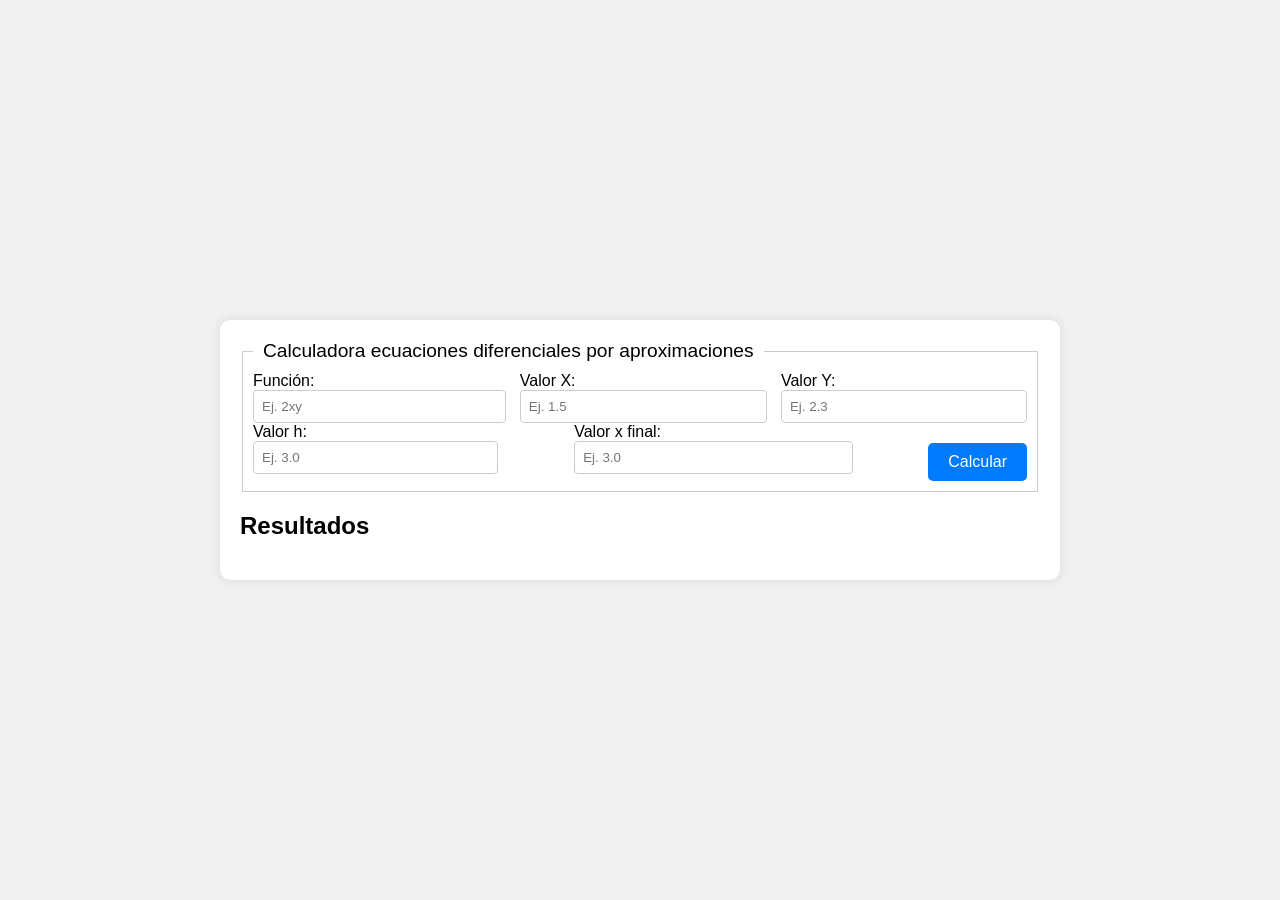
==== src/index.html @ 0a54bd7b "first commit" ====
<!doctype html>
<html lang="en">
  <head>
    <meta charset="UTF-8" />
    <link rel="stylesheet" href="styles.css" />
    <meta name="viewport" content="width=device-width, initial-scale=1.0" />
    <title>Tauri App</title>
    <script type="module" src="/main.js" defer></script>
    <style>
      /* Agregar estilos aquí si es necesario */
      table {
        width: 100%;
        border-collapse: collapse;
      }
      th, td {
        border: 1px solid #ddd;
        padding: 8px;
        text-align: left;
      }
      th {
        background-color: #f2f2f2;
      }
    </style>
  </head>

  <body>
    <main>
      <form id="calculationForm">
        <fieldset>
          <legend>Calculadora ecuaciones diferenciales por aproximaciones</legend>
          <div>
            <label for="funcLbl">Función:</label>
            <input type="text" id="funcLbl" name="funcLbl" placeholder="Ej. 2xy" required>
          </div>
          <div>
            <label for="xLbl">Valor X:</label>
            <input type="text" id="xLbl" name="xLbl" placeholder="Ej. 1.5" required>
          </div>
          <div>
            <label for="yLbl">Valor Y:</label>
            <input type="text" id="yLbl" name="yLbl" placeholder="Ej. 2.3" required>
          </div>
          <div>
            <label for="hLbl">Valor h:</label>
            <input type="text" id="hLbl" name="hLbl" placeholder="Ej. 3.0" required>
          </div>
          <div>
            <label for="xFLbl">Valor x final:</label>
            <input type="text" id="xFLbl" name="xFLbl" placeholder="Ej. 3.0" required>
          </div>
          <button type="button" id="calcularButton">Calcular</button>
        </fieldset>
      </form>

      <section id="results">
        <h2>Resultados</h2>
        <div id="error"></div>
        <div id="eulerResults">
          <div id="eulerOutput"></div>
        </div>
        <div id="eulerMejoradoResults">
          <div id="eulerMejoradoOutput"></div>
        </div>
        <div id="rungeKuttaResults">
          <div id="rungeKuttaOutput"></div>
        </div>
      </section>
    </main>
  </body>
</html>
---- src/styles.css ----
body {
  font-family: Arial, sans-serif;
  margin: 0;
  padding: 0;
  background-color: #f0f0f0;
  display: flex;
  justify-content: center;
  align-items: center;
  height: 100vh;
}

main {
  width: 90%;
  max-width: 800px;
  background-color: #fff;
  padding: 20px;
  border-radius: 10px;
  box-shadow: 0 0 10px rgba(0, 0, 0, 0.1);
  margin: auto;
}

fieldset {
  border: 1px solid #ccc;
  padding: 10px;
  margin-bottom: 20px;
  display: flex;
  flex-wrap: wrap;
  justify-content: space-between;
}

legend {
  font-size: 1.2em;
  padding: 0 10px;
}

.input-group {
  display: flex;
  flex-direction: column;
  margin: 10px;
  flex: 1 1 45%; /* Cada grupo de entrada ocupa hasta el 45% del ancho disponible */
  min-width: 200px;
}

label {
  margin-bottom: 5px;
}

input[type="text"] {
  padding: 8px;
  border: 1px solid #ccc;
  border-radius: 4px;
  width: 100%;
  box-sizing: border-box;
}

button {
  display: inline-block;
  padding: 10px 20px;
  font-size: 1em;
  color: #fff;
  background-color: #007bff;
  border: none;
  border-radius: 5px;
  cursor: pointer;
  margin-top: 20px;
}

button:hover {
  background-color: #0056b3;
}

/* Estilos para los detalles desplegables */
.collapsible {
  margin-bottom: 10px;
}

.collapsible h3 {
  cursor: pointer;
  font-size: 1.1em;
  margin: 0;
  padding: 10px;
  background-color: #f1f1f1;
  border: 1px solid #ddd;
  border-radius: 5px;
}

.content {
  display: none;
  overflow-x: auto;
  padding: 10px;
}

table {
  width: 100%;
  border-collapse: collapse;
}

th, td {
  border: 1px solid #ddd;
  padding: 8px;
  text-align: left;
}

th {
  background-color: #f4f4f4;
}

/* Mostrar contenido desplegable cuando se necesita */
.show {
  display: block;
}
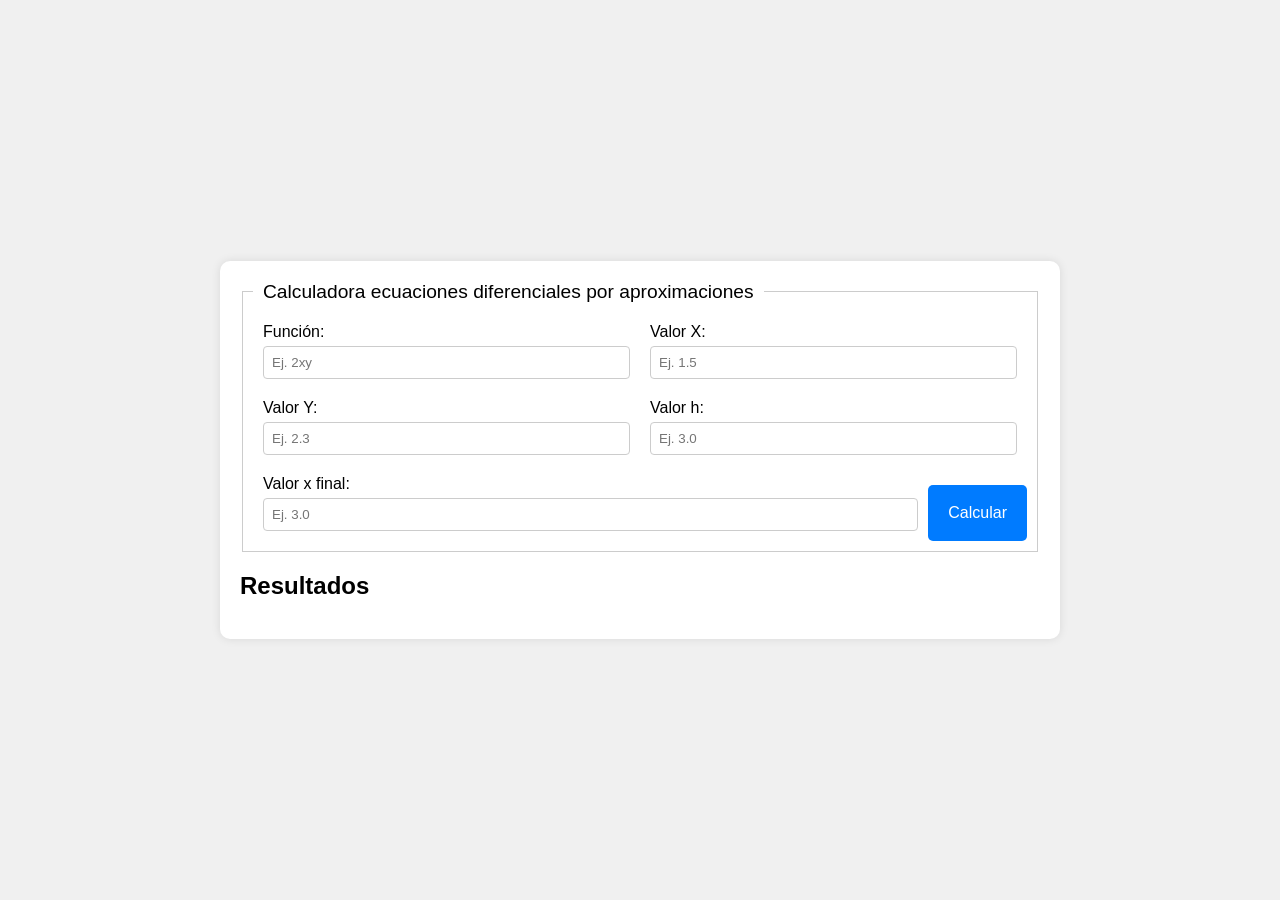
==== commit 929c4130: "Arreglar ocupar todo el espacio" ====
--- a/src/index.html
+++ b/src/index.html
@@ -1,71 +1,53 @@
 <!doctype html>
 <html lang="en">
-  <head>
-    <meta charset="UTF-8" />
-    <link rel="stylesheet" href="styles.css" />
-    <meta name="viewport" content="width=device-width, initial-scale=1.0" />
-    <title>Tauri App</title>
-    <script type="module" src="/main.js" defer></script>
-    <style>
-      /* Agregar estilos aquí si es necesario */
-      table {
-        width: 100%;
-        border-collapse: collapse;
-      }
-      th, td {
-        border: 1px solid #ddd;
-        padding: 8px;
-        text-align: left;
-      }
-      th {
-        background-color: #f2f2f2;
-      }
-    </style>
-  </head>
-
-  <body>
-    <main>
-      <form id="calculationForm">
-        <fieldset>
-          <legend>Calculadora ecuaciones diferenciales por aproximaciones</legend>
-          <div>
-            <label for="funcLbl">Función:</label>
-            <input type="text" id="funcLbl" name="funcLbl" placeholder="Ej. 2xy" required>
-          </div>
-          <div>
-            <label for="xLbl">Valor X:</label>
-            <input type="text" id="xLbl" name="xLbl" placeholder="Ej. 1.5" required>
-          </div>
-          <div>
-            <label for="yLbl">Valor Y:</label>
-            <input type="text" id="yLbl" name="yLbl" placeholder="Ej. 2.3" required>
-          </div>
-          <div>
-            <label for="hLbl">Valor h:</label>
-            <input type="text" id="hLbl" name="hLbl" placeholder="Ej. 3.0" required>
-          </div>
-          <div>
-            <label for="xFLbl">Valor x final:</label>
-            <input type="text" id="xFLbl" name="xFLbl" placeholder="Ej. 3.0" required>
-          </div>
-          <button type="button" id="calcularButton">Calcular</button>
-        </fieldset>
-      </form>
-
-      <section id="results">
-        <h2>Resultados</h2>
-        <div id="error"></div>
-        <div id="eulerResults">
-          <div id="eulerOutput"></div>
+<head>
+  <meta charset="UTF-8" />
+  <link rel="stylesheet" href="styles.css" />
+  <meta name="viewport" content="width=device-width, initial-scale=1.0" />
+  <title>Tauri App</title>
+  <script type="module" src="/main.js" defer></script>
+</head>
+<body>
+  <main>
+    <form id="calculationForm">
+      <fieldset>
+        <legend>Calculadora ecuaciones diferenciales por aproximaciones</legend>
+        <div class="input-group">
+          <label for="funcLbl">Función:</label>
+          <input type="text" id="funcLbl" name="funcLbl" placeholder="Ej. 2xy" required>
         </div>
-        <div id="eulerMejoradoResults">
-          <div id="eulerMejoradoOutput"></div>
+        <div class="input-group">
+          <label for="xLbl">Valor X:</label>
+          <input type="text" id="xLbl" name="xLbl" placeholder="Ej. 1.5" required>
         </div>
-        <div id="rungeKuttaResults">
-          <div id="rungeKuttaOutput"></div>
+        <div class="input-group">
+          <label for="yLbl">Valor Y:</label>
+          <input type="text" id="yLbl" name="yLbl" placeholder="Ej. 2.3" required>
         </div>
-      </section>
-    </main>
-  </body>
+        <div class="input-group">
+          <label for="hLbl">Valor h:</label>
+          <input type="text" id="hLbl" name="hLbl" placeholder="Ej. 3.0" required>
+        </div>
+        <div class="input-group">
+          <label for="xFLbl">Valor x final:</label>
+          <input type="text" id="xFLbl" name="xFLbl" placeholder="Ej. 3.0" required>
+        </div>
+        <button type="button" id="calcularButton">Calcular</button>
+      </fieldset>
+    </form>
+    <section id="results">
+      <h2>Resultados</h2>
+      <div id="error"></div>
+      <div id="eulerResults">
+        <div id="eulerOutput"></div>
+      </div>
+      <div id="eulerMejoradoResults">
+        <div id="eulerMejoradoOutput"></div>
+      </div>
+      <div id="rungeKuttaResults">
+        <div id="rungeKuttaOutput"></div>
+      </div>
+    </section>
+  </main>
+</body>
 </html>
-
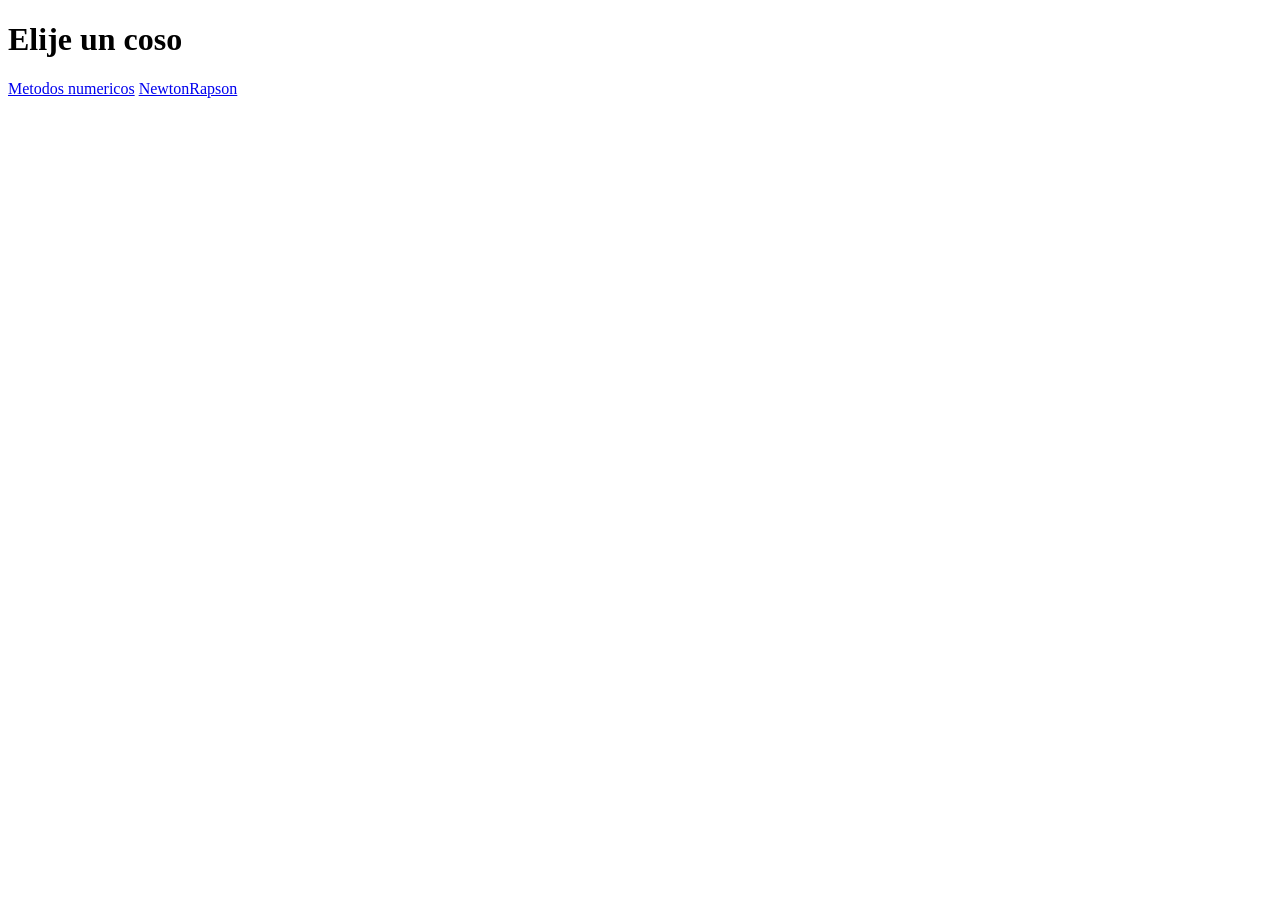
==== commit d5353833: "Separar en dos menus para metodo newton-rapson" ====
--- a/src/index.html
+++ b/src/index.html
@@ -1,53 +1,17 @@
-<!doctype html>
+<!DOCTYPE html>
 <html lang="en">
 <head>
-  <meta charset="UTF-8" />
-  <link rel="stylesheet" href="styles.css" />
-  <meta name="viewport" content="width=device-width, initial-scale=1.0" />
-  <title>Tauri App</title>
-  <script type="module" src="/main.js" defer></script>
+    <meta charset="UTF-8">
+    <meta name="viewport" content="width=device-width, initial-scale=1.0">
+    <title>Document</title>
 </head>
 <body>
-  <main>
-    <form id="calculationForm">
-      <fieldset>
-        <legend>Calculadora ecuaciones diferenciales por aproximaciones</legend>
-        <div class="input-group">
-          <label for="funcLbl">Función:</label>
-          <input type="text" id="funcLbl" name="funcLbl" placeholder="Ej. 2xy" required>
-        </div>
-        <div class="input-group">
-          <label for="xLbl">Valor X:</label>
-          <input type="text" id="xLbl" name="xLbl" placeholder="Ej. 1.5" required>
-        </div>
-        <div class="input-group">
-          <label for="yLbl">Valor Y:</label>
-          <input type="text" id="yLbl" name="yLbl" placeholder="Ej. 2.3" required>
-        </div>
-        <div class="input-group">
-          <label for="hLbl">Valor h:</label>
-          <input type="text" id="hLbl" name="hLbl" placeholder="Ej. 3.0" required>
-        </div>
-        <div class="input-group">
-          <label for="xFLbl">Valor x final:</label>
-          <input type="text" id="xFLbl" name="xFLbl" placeholder="Ej. 3.0" required>
-        </div>
-        <button type="button" id="calcularButton">Calcular</button>
-      </fieldset>
-    </form>
-    <section id="results">
-      <h2>Resultados</h2>
-      <div id="error"></div>
-      <div id="eulerResults">
-        <div id="eulerOutput"></div>
-      </div>
-      <div id="eulerMejoradoResults">
-        <div id="eulerMejoradoOutput"></div>
-      </div>
-      <div id="rungeKuttaResults">
-        <div id="rungeKuttaOutput"></div>
-      </div>
-    </section>
-  </main>
+    <main>
+        <header>
+            <h1>Elije un coso</h1>
+            <a href="./MetodosNumericos.html" id="MetodosNumericosLink" >Metodos numericos</a>
+            <a href="./NewtonRapson.html" id="NewtonRapsonBtn">NewtonRapson</a>
+        </header>
+    </main>
 </body>
-</html>
+</html>
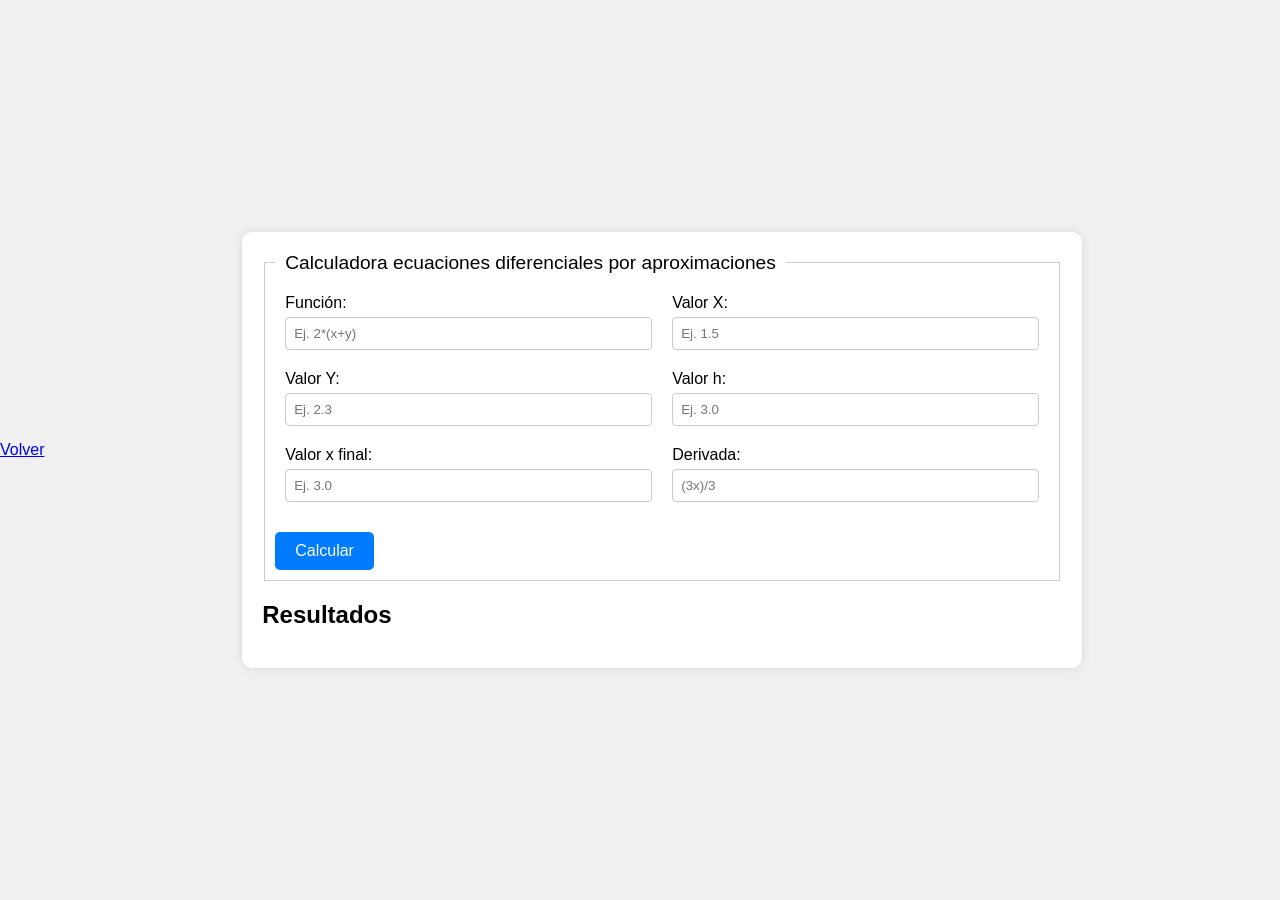
==== commit f5d6a97d: "Eliminar coso newton rapson jajaja, y truncar decimales" ====
--- a/src/index.html
+++ b/src/index.html
@@ -1,17 +1,58 @@
-<!DOCTYPE html>
+<!doctype html>
 <html lang="en">
 <head>
-    <meta charset="UTF-8">
-    <meta name="viewport" content="width=device-width, initial-scale=1.0">
-    <title>Document</title>
+  <meta charset="UTF-8" />
+  <link rel="stylesheet" href="styles.css" />
+  <meta name="viewport" content="width=device-width, initial-scale=1.0" />
+  <title>Tauri App</title>
+  <script type="module" src="/MetodosNumericos.js" defer></script>
 </head>
 <body>
-    <main>
-        <header>
-            <h1>Elije un coso</h1>
-            <a href="./MetodosNumericos.html" id="MetodosNumericosLink" >Metodos numericos</a>
-            <a href="./NewtonRapson.html" id="NewtonRapsonBtn">NewtonRapson</a>
-        </header>
-    </main>
+  <a href="./index.html">Volver</a>
+  <main>
+    <form id="calculationForm">
+      <fieldset>
+        <legend>Calculadora ecuaciones diferenciales por aproximaciones</legend>
+        <div class="input-group">
+          <label for="funcLbl">Función:</label>
+          <input type="text" id="funcLbl" name="funcLbl" placeholder="Ej. 2*(x+y)" required>
+        </div>
+        <div class="input-group">
+          <label for="xLbl">Valor X:</label>
+          <input type="text" id="xLbl" name="xLbl" placeholder="Ej. 1.5" required>
+        </div>
+        <div class="input-group">
+          <label for="yLbl">Valor Y:</label>
+          <input type="text" id="yLbl" name="yLbl" placeholder="Ej. 2.3" required>
+        </div>
+        <div class="input-group">
+          <label for="hLbl">Valor h:</label>
+          <input type="text" id="hLbl" name="hLbl" placeholder="Ej. 3.0" required>
+        </div>
+        <div class="input-group">
+          <label for="xFLbl">Valor x final:</label>
+          <input type="text" id="xFLbl" name="xFLbl" placeholder="Ej. 3.0" required>
+        </div>
+        <div class="input-group">
+          <label for="derivInput">Derivada:</label>
+          <input type="text" id="derivInput" name="derivInput" placeholder="(3x)/3">
+        </div>
+        <button type="button" id="calcularButton">Calcular</button>
+      </fieldset>
+    </form>
+    <section id="results">
+      <h2>Resultados</h2>
+      <div id="error"></div>
+      <div id="eulerResults">
+        <div id="eulerOutput"></div>
+      </div>
+      <div id="eulerMejoradoResults">
+        <div id="eulerMejoradoOutput"></div>
+      </div>
+      <div id="rungeKuttaResults">
+        <div id="rungeKuttaOutput"></div>
+      </div>
+    </section>
+  </main>
 </body>
-</html>+</html>
--- a/src/styles.css
+++ b/src/styles.css
@@ -0,0 +1,112 @@
+body {
+  font-family: Arial, sans-serif;
+  margin: 0;
+  padding: 0;
+  background-color: #f0f0f0;
+  display: flex;
+  justify-content: center;
+  align-items: center;
+  height: 100vh;
+}
+
+main {
+  width: 90%;
+  max-width: 800px;
+  background-color: #fff;
+  padding: 20px;
+  border-radius: 10px;
+  box-shadow: 0 0 10px rgba(0, 0, 0, 0.1);
+  margin: auto;
+}
+
+fieldset {
+  border: 1px solid #ccc;
+  padding: 10px;
+  margin-bottom: 20px;
+  display: flex;
+  flex-wrap: wrap;
+  justify-content: space-between;
+}
+
+legend {
+  font-size: 1.2em;
+  padding: 0 10px;
+}
+
+.input-group {
+  display: flex;
+  flex-direction: column;
+  margin: 10px;
+  flex: 1 1 45%; /* Cada grupo de entrada ocupa hasta el 45% del ancho disponible */
+  min-width: 200px;
+}
+
+label {
+  margin-bottom: 5px;
+}
+
+input[type="text"] {
+  padding: 8px;
+  border: 1px solid #ccc;
+  border-radius: 4px;
+  width: 100%;
+  box-sizing: border-box;
+}
+
+button {
+  display: inline-block;
+  padding: 10px 20px;
+  font-size: 1em;
+  color: #fff;
+  background-color: #007bff;
+  border: none;
+  border-radius: 5px;
+  cursor: pointer;
+  margin-top: 20px;
+}
+
+button:hover {
+  background-color: #0056b3;
+}
+
+/* Estilos para los detalles desplegables */
+.collapsible {
+  margin-bottom: 10px;
+}
+
+.collapsible h3 {
+  cursor: pointer;
+  font-size: 1.1em;
+  margin: 0;
+  padding: 10px;
+  background-color: #f1f1f1;
+  border: 1px solid #ddd;
+  border-radius: 5px;
+}
+
+.content {
+  display: none;
+  overflow-x: auto;
+  padding: 10px;
+}
+
+table {
+  width: 100%;
+  border-collapse: collapse;
+}
+
+th, td {
+  border: 1px solid #ddd;
+  padding: 8px;
+  text-align: left;
+}
+
+th {
+  background-color: #f4f4f4;
+}
+
+/* Mostrar contenido desplegable cuando se necesita */
+.show {
+  display: block;
+}
+
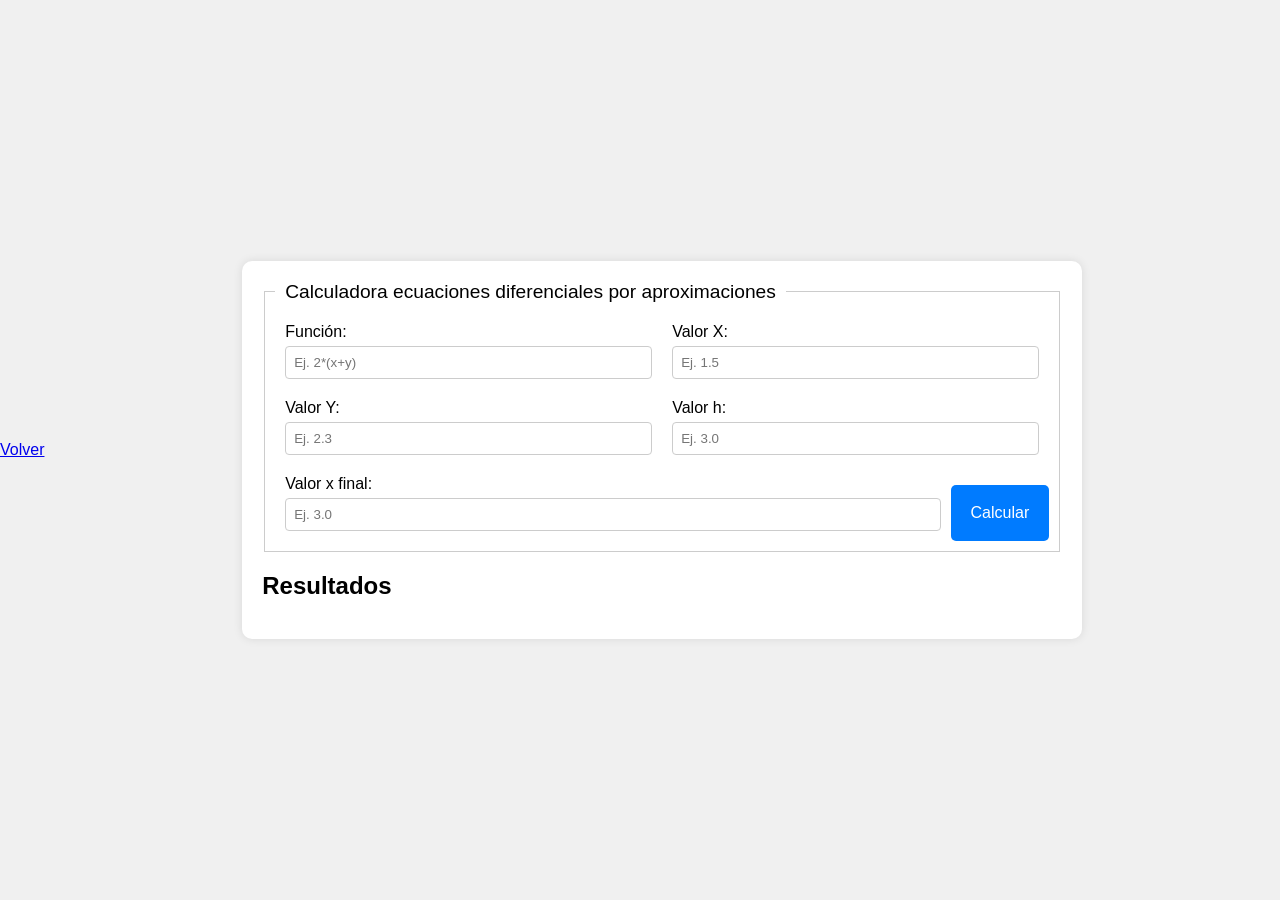
==== commit 9667306a: "Evitar consola en windows y reajuste menu original" ====
--- a/src/index.html
+++ b/src/index.html
@@ -33,10 +33,6 @@
           <label for="xFLbl">Valor x final:</label>
           <input type="text" id="xFLbl" name="xFLbl" placeholder="Ej. 3.0" required>
         </div>
-        <div class="input-group">
-          <label for="derivInput">Derivada:</label>
-          <input type="text" id="derivInput" name="derivInput" placeholder="(3x)/3">
-        </div>
         <button type="button" id="calcularButton">Calcular</button>
       </fieldset>
     </form>
